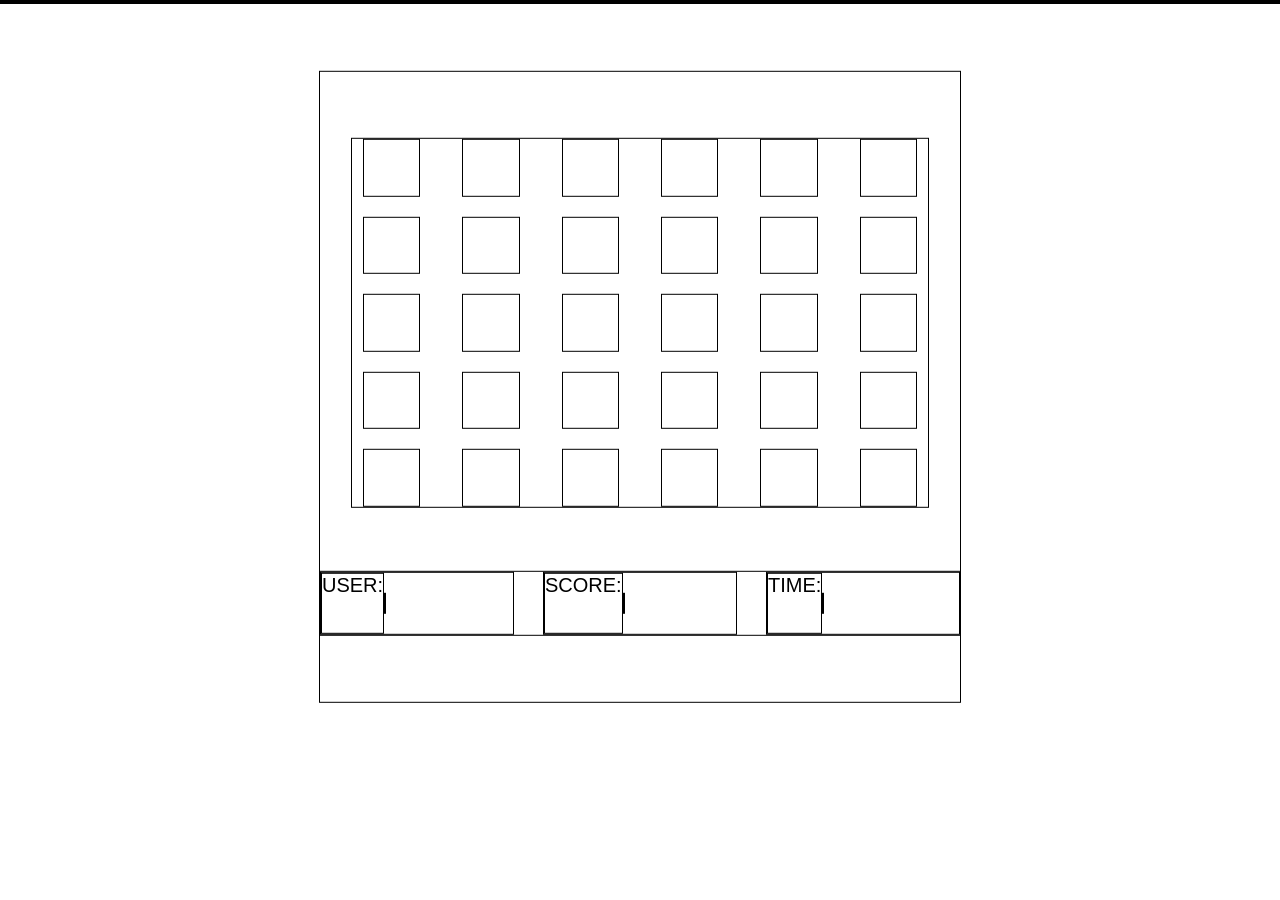
==== game.html @ 84f88370 "first" ====
<!doctype html>
<html lang="en">
  <head>
    <meta charset="utf-8" />
    <meta name="viewport" content="width=device-width, initial-scale=1" />
    <title>Page Title</title>
    <link rel="stylesheet" href="style.css" />
  </head>
  <body>
    <main id="game-window">
      <section id="board"></section>
      <section id="data">
        <article class="data-box">
          <label>USER: </label>
          <p id="data-user" class="data-value"></p>
        </article>
        <article class="data-box">
          <label>SCORE: </label>
          <p id="data-score" class="data-value"></p>
        </article>
        <article class="data-box">
          <label>TIME: </label>
          <p id="data-time" class="data-value"></p>
        </article>
      </section>
    </main>
    <script type="module" src="game.js"></script>
  </body>
</html>
---- style.css ----
* {
  border: 1px solid black;
}

:root {
  font-family: arial;
  font-size: 20px;
}

body {
  margin: 0;
  align-content: center;
}

main {
  width: 50vw;
  height: 70vh;
  margin: auto;

  position: absolute;
  top: 50%;
  left: 50%;
  transform: translate(-50%, -60%);

  display: flex;
  flex-direction: column;
  justify-content: center;
  align-items: center;
  gap: 10%;
}

/* index elements */

#top-player-list {
  width: 50%;
  height: 50%;

  display: grid;
  grid-template-rows: repeat(5, 1fr);
}

.top-player {
  width: 100%;
  height: auto;
}

#user-input {
  width: 50%;
  height: 15%;

  display: flex;
  flex-direction: column;
  align-items: center;
  gap: 10%;
}

#input-username {
  width: 100%;
  height: 100%;

  box-sizing: border-box;

  text-align: center;
  font-size: 20px;
}

#input-submit {
  width: 20%;
  height: 50%;
}

/* game elements, static */

#board {
  width: 90%;
  height: fit-content;

  display: grid;
  grid-template: repeat(5, 1fr) / repeat(6, 1fr);
  justify-items: center;
  gap: 1rem;
}

#data {
  width: 100%;
  height: 10%;

  display: flex;
  justify-content: space-between;
}

.data-box {
  width: 30%;
  display: flex;
}

article {
  display: flex;
}

/* game elements, dynamic */

.game-card {
  width: 70%;
  height: auto;
  aspect-ratio: 1;
}
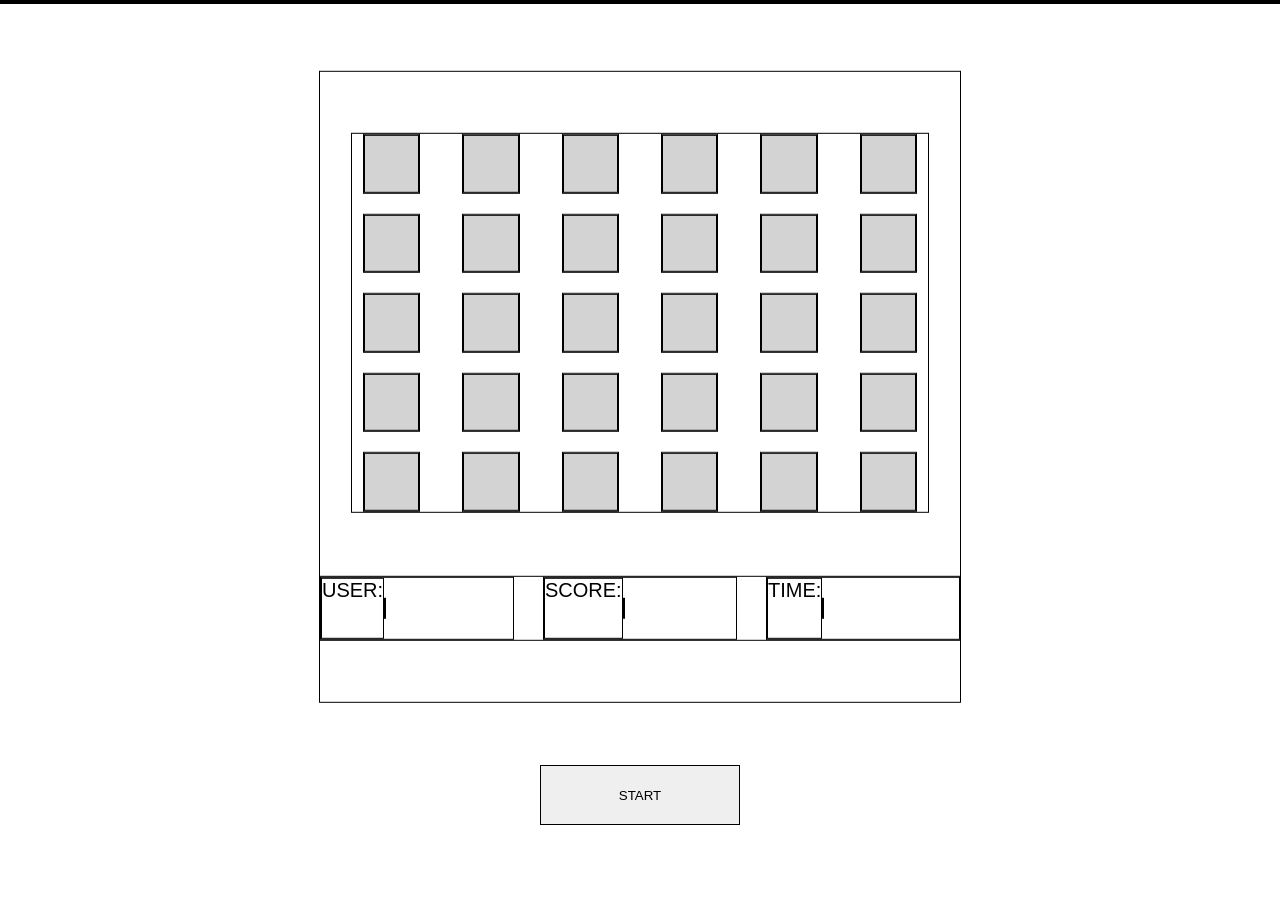
==== commit d88d29e9: "pair checking logic working, timer set, ending logic not working" ====
--- a/game.html
+++ b/game.html
@@ -24,6 +24,7 @@
         </article>
       </section>
     </main>
+    <button id="game-start">START</button>
     <script type="module" src="game.js"></script>
   </body>
 </html>
--- a/style.css
+++ b/style.css
@@ -100,8 +100,39 @@
 
 /* game elements, dynamic */
 
-.game-card {
+.game-card-container {
   width: 70%;
   height: auto;
   aspect-ratio: 1;
+
+  background-color: lightgray;
 }
+
+.game-card-content {
+  width: 100%;
+  height: 100%;
+
+  background-color: white;
+}
+
+.game-card-hidden {
+  background-color: lightgray;
+  color: red;
+}
+
+#game-start {
+  width: 10rem;
+  height: 3rem;
+  margin: auto;
+
+  position: absolute;
+  top: 85%;
+  left: 50%;
+  transform: translate(-50%, 0);
+
+  transition: background-color 200ms;
+}
+
+#game-start:hover {
+  background-color: lightgray;
+}
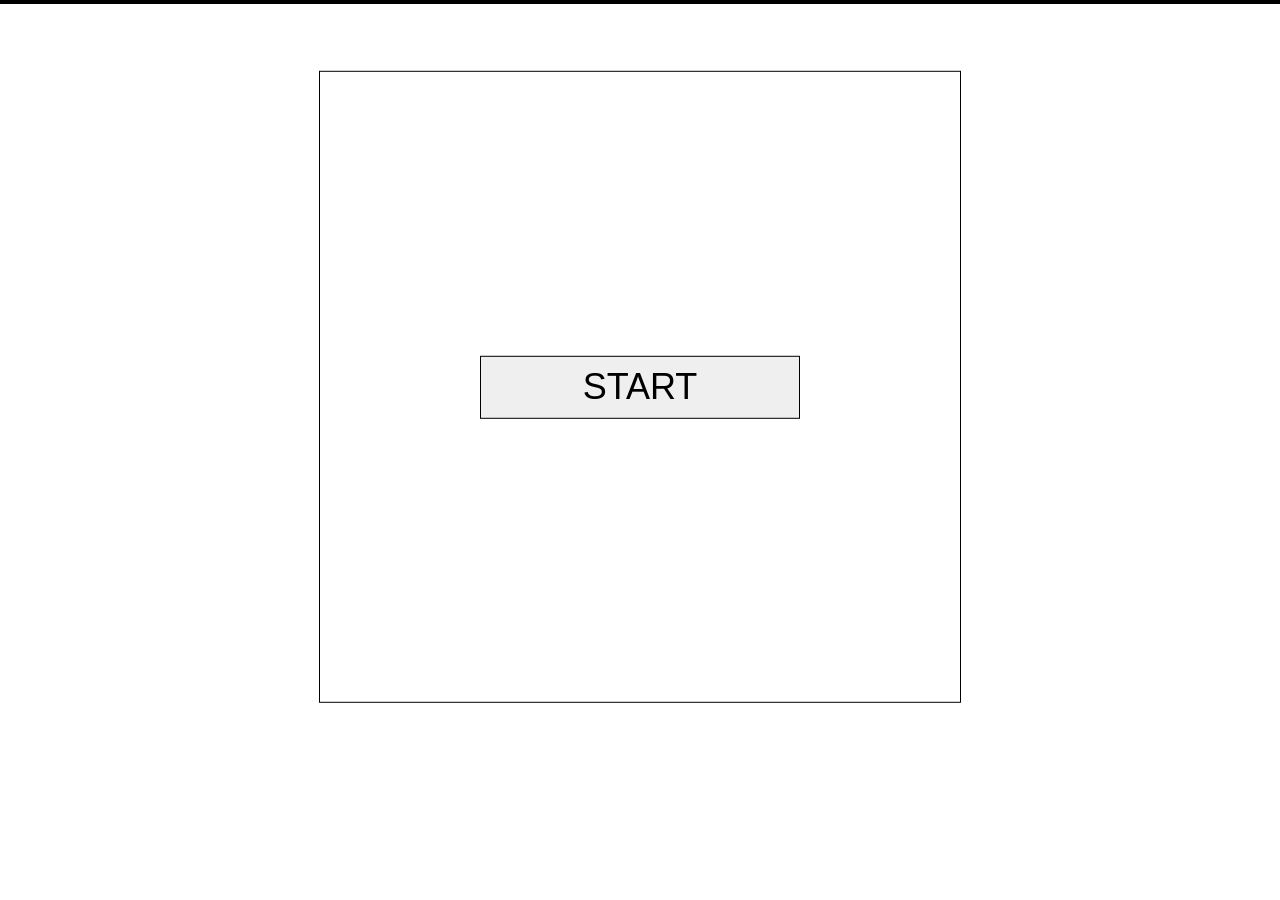
==== commit 4b304318: "flip handler fix, remove interactions function working" ====
--- a/game.html
+++ b/game.html
@@ -7,7 +7,10 @@
     <link rel="stylesheet" href="style.css" />
   </head>
   <body>
-    <main id="game-window">
+    <main id="start-window">
+      <button id="game-start">START</button>
+    </main>
+    <main id="game-window" class="hidden">
       <section id="board"></section>
       <section id="data">
         <article class="data-box">
@@ -24,7 +27,6 @@
         </article>
       </section>
     </main>
-    <button id="game-start">START</button>
     <script type="module" src="game.js"></script>
   </body>
 </html>
--- a/style.css
+++ b/style.css
@@ -121,14 +121,10 @@
 }
 
 #game-start {
-  width: 10rem;
-  height: 3rem;
+  width: 50%;
+  height: 10%;
   margin: auto;
-
-  position: absolute;
-  top: 85%;
-  left: 50%;
-  transform: translate(-50%, 0);
+  font-size: 36px;
 
   transition: background-color 200ms;
 }
@@ -136,3 +132,7 @@
 #game-start:hover {
   background-color: lightgray;
 }
+
+.hidden {
+  display: none;
+}
